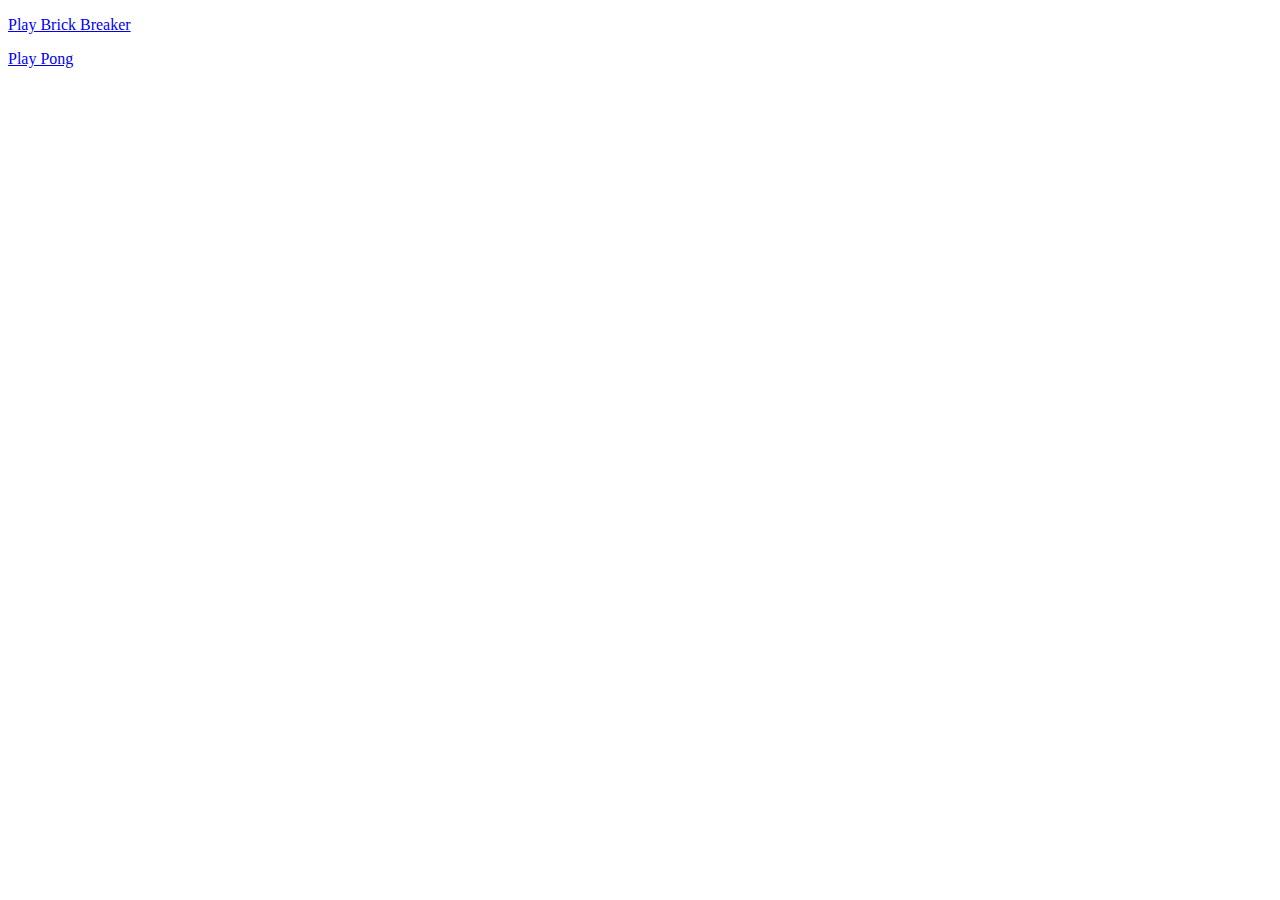
==== index.html @ 109261e3 "added website" ====
﻿<!DOCTYPE html>
<html>
<head>
    <meta charset="utf-8" />
    <title>Retro Games</title>
</head>
<body>
    <p>
        <a href="/Paddle/paddle.html">Play Brick Breaker</a>
    </p>
    <p>
        <a href="/Pong/pong.html">Play Pong</a>
    </p>
</body>
</html>
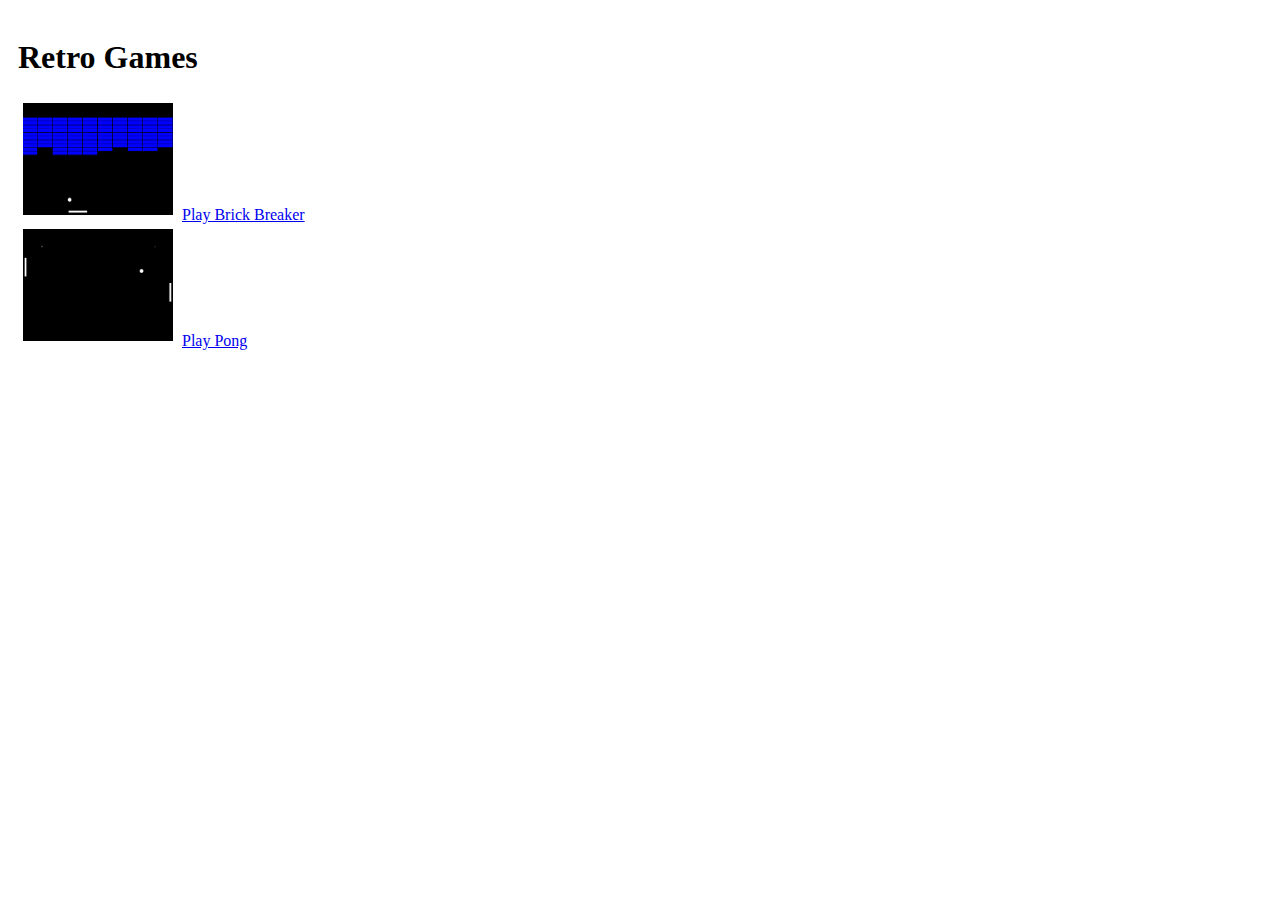
==== commit 9dcdd80f: "added styles" ====
--- a/index.html
+++ b/index.html
@@ -3,13 +3,19 @@
 <head>
     <meta charset="utf-8" />
     <title>Retro Games</title>
+    <link rel="stylesheet" href="https://maxcdn.bootstrapcdn.com/bootstrap/4.0.0-beta/css/bootstrap.min.css" integrity="sha384-/Y6pD6FV/Vv2HJnA6t+vslU6fwYXjCFtcEpHbNJ0lyAFsXTsjBbfaDjzALeQsN6M" crossorigin="anonymous">
+    <link href="index.css" rel="stylesheet" />
 </head>
 <body>
-    <p>
-        <a href="/Paddle/paddle.html">Play Brick Breaker</a>
-    </p>
-    <p>
-        <a href="/Pong/pong.html">Play Pong</a>
-    </p>
+    <h1>Retro Games</h1>
+    <div>
+        <img class="thumbnail" src="Assets/PaddleGame.PNG" />
+        <a class="btn btn-primary" href="./Paddle/paddle.html">Play Brick Breaker</a>
+    </div>
+    <div>
+
+        <img class="thumbnail" src="Assets/PongGame.PNG" />
+        <a class="btn btn-primary" href="./Pong/pong.html">Play Pong</a>
+    </div>
 </body>
 </html>--- a/index.css
+++ b/index.css
@@ -0,0 +1,8 @@
+﻿body{
+    padding: 10px;
+}
+
+img.thumbnail {
+    padding: 5px;
+    width: 150px;
+}